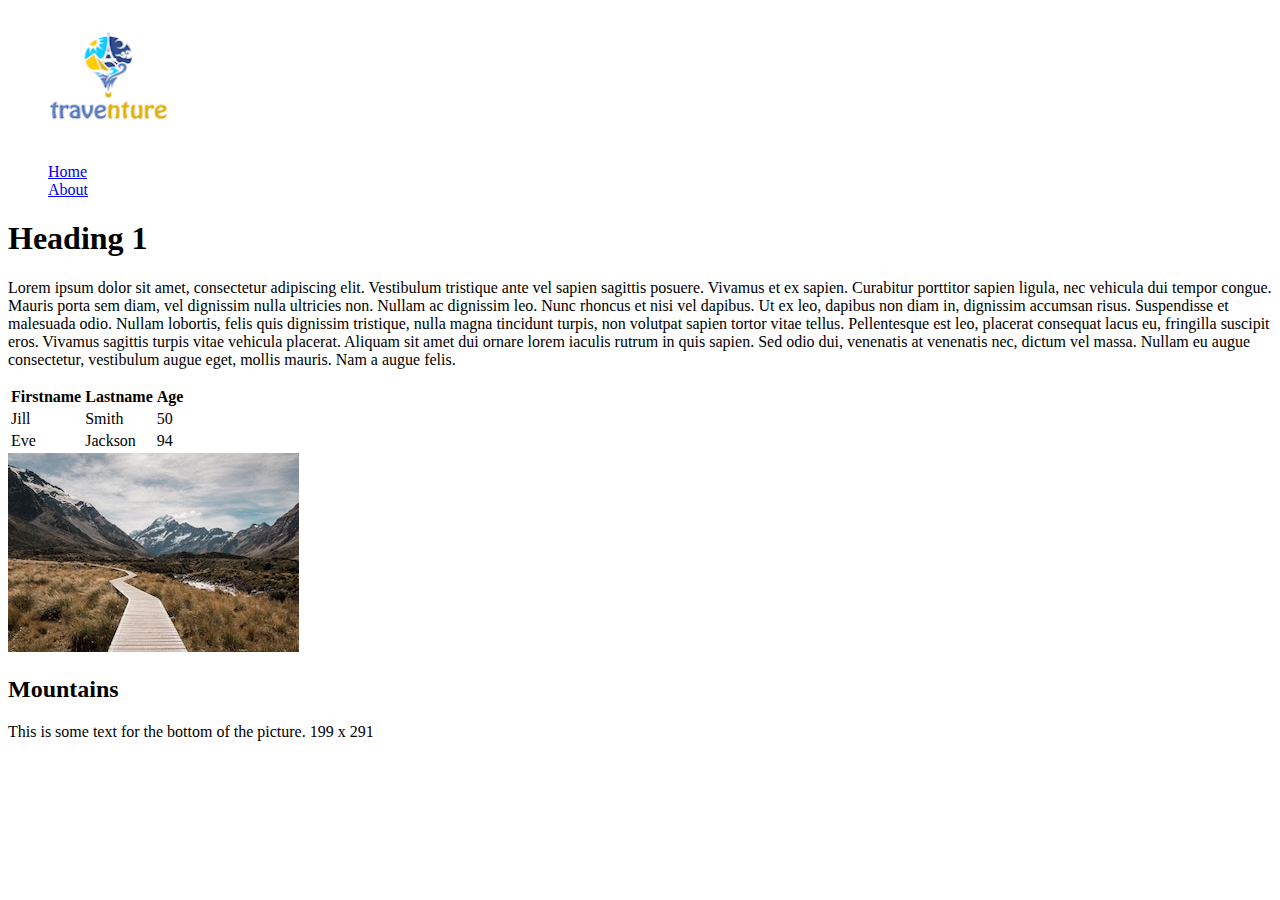
==== docs/about.html @ 5199d6c2 "added "about" page" ====
<!doctype html>

<html lang="en">
<head>
    <meta charset="utf-8">

    <title>The HTML5 Herald</title>
    <meta name="description" content="The HTML5 Herald">
    <meta name="author" content="SitePoint">

    <link rel="stylesheet" href="css/styles.css?v=1.0">

</head>

<body>
<div id="top" class="MarginCenter">
    <div id="logo" class="small floatLeft">
        <img src="images/traventure.png" alt="My company logo" height="135" width="200" />
    </div>
    <div id="menu" class="big floatLeft textRight">
        <ul type="none" class="clearMargin">
            <li class="displayInline"><a href="index.html">Home</a></li>
            <li class="displayInline"><a href="about.html">About</a></li>
        </ul>
    </div>
    <div id="main" class="clearFix">
        <div id="content" class="floatRight big grFont">
            <h1>Heading 1</h1>
            <p>
                Lorem ipsum dolor sit amet, consectetur adipiscing elit. Vestibulum tristique ante vel sapien sagittis
                posuere. Vivamus et ex sapien. Curabitur porttitor sapien ligula, nec vehicula dui tempor congue. Mauris
                porta sem diam, vel dignissim nulla ultricies non. Nullam ac dignissim leo. Nunc rhoncus et nisi vel
                dapibus. Ut ex leo, dapibus non diam in, dignissim accumsan risus. Suspendisse et malesuada odio. Nullam
                lobortis, felis quis dignissim tristique, nulla magna tincidunt turpis, non volutpat sapien tortor vitae
                tellus. Pellentesque est leo, placerat consequat lacus eu, fringilla suscipit eros. Vivamus sagittis
                turpis vitae vehicula placerat. Aliquam sit amet dui ornare lorem iaculis rutrum in quis sapien. Sed
                odio dui, venenatis at venenatis nec, dictum vel massa. Nullam eu augue consectetur, vestibulum augue
                eget, mollis mauris. Nam a augue felis.
            </p>
            <div id="table" >
                <table class="marginCenter thinBorder">
                    <tr class="textCenter">
                        <th>Firstname</th>
                        <th>Lastname</th>
                        <th>Age</th>
                    </tr>
                    <tr>
                        <td>Jill</td>
                        <td>Smith</td>
                        <td>50</td>
                    </tr>
                    <tr>
                        <td>Eve</td>
                        <td>Jackson</td>
                        <td>94</td>
                    </tr>
                </table>
            </div>
        </div>
        <div id="side" class="floatLeft small">

            <div id="rightside" class="thinBorder">
                <div id="mountainimage">
                    <img class="thinBorder" src="images/background-boardwalk-clouds-808465.jpg" height="199" width="291"/>
                </div>
                <div id="caption">
                    <h2 class="clearMargin">Mountains</h2>
                    <p class="clearMargin">
                        This is some text for the bottom of the picture. 199 x 291
                    </p>

                </div>
            </div>
        </div>

    </div>
</div>


<script src="js/scripts.js"></script>
</body>
</html>
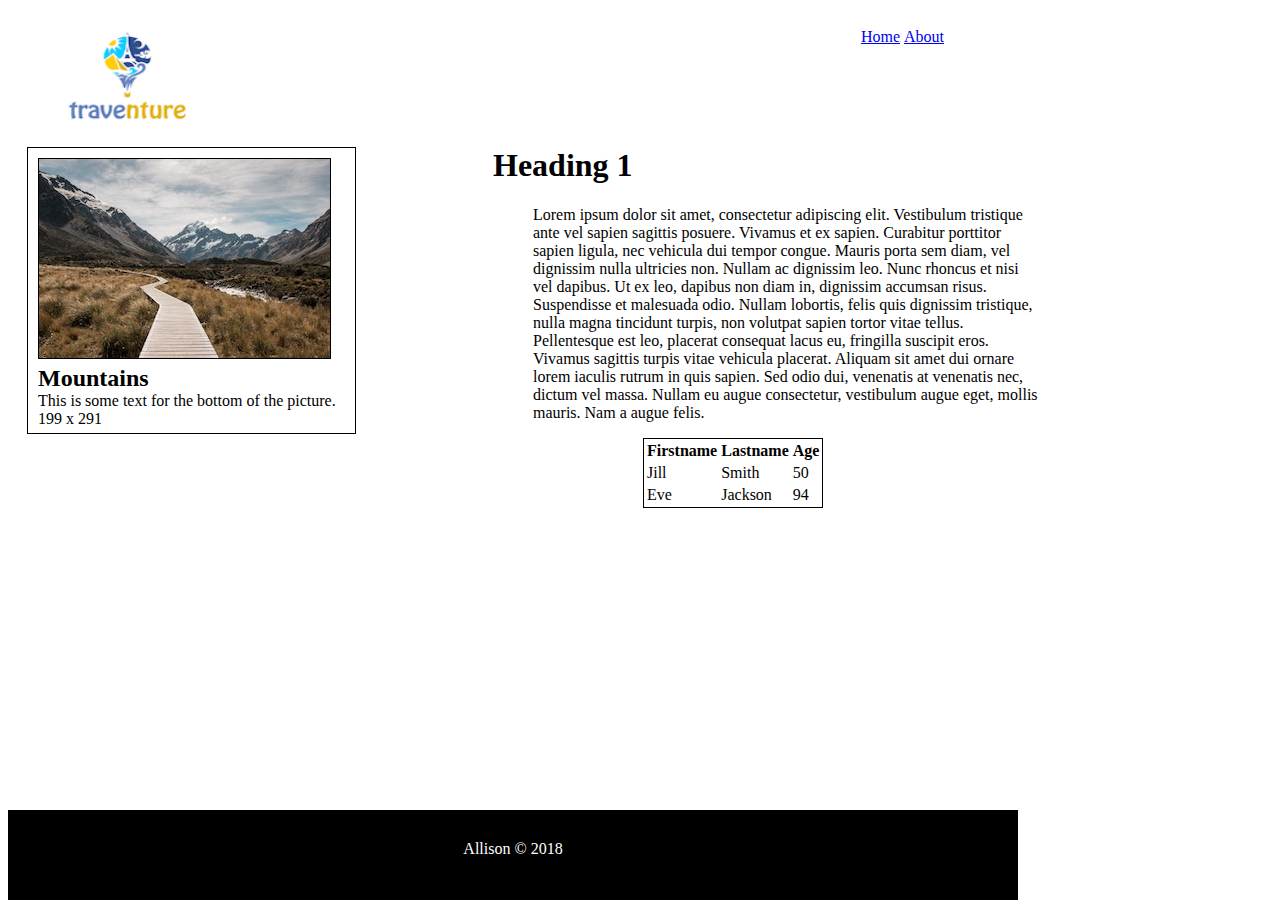
==== commit d0225224: "added styles to images fixed footer style" ====
--- a/docs/about.html
+++ b/docs/about.html
@@ -23,8 +23,8 @@
             <li class="displayInline"><a href="about.html">About</a></li>
         </ul>
     </div>
-    <div id="main" class="clearFix">
-        <div id="content" class="floatRight big grFont">
+    <div id="main" >
+        <div id="content" class="floatRight big ">
             <h1>Heading 1</h1>
             <p>
                 Lorem ipsum dolor sit amet, consectetur adipiscing elit. Vestibulum tristique ante vel sapien sagittis
@@ -74,6 +74,9 @@
         </div>
 
     </div>
+    <div id="footer" class="fixedposition bottomZero">
+        Allison &copy; 2018
+    </div>
 </div>
 
 
--- a/docs/css/styles.css
+++ b/docs/css/styles.css
@@ -0,0 +1,100 @@
+.big{
+    width: 545px;
+    padding-left: 24px;
+    padding-right: 34px;
+}
+.floatLeft{
+    float: left;
+}
+.textRight{
+    text-align: right;
+}
+.small{
+    width: 329px;
+    padding-left: 19px;
+    padding-right: 19px;
+}
+.displayInline{
+    display: inline;
+}
+.MarginCenter{
+    margin-right: auto;
+    margin-left: auto;
+}
+#menu{
+    padding-top: 20px;
+}
+#footer{
+    height: 30px;
+    background-color: black;
+    text-align: center;
+    color: white;
+    padding: 30px;
+
+
+}
+#mainimage {
+    background-size: cover;
+
+}
+#words h1{
+    position: relative;
+    top: 150px;
+    left: 100px;
+    color: white;
+}
+#words h2{
+    color: blue;
+    top: 150px;
+    left: 100px;
+    position: relative;
+
+
+}
+.clearfix{
+    clear: both;
+}
+
+
+.floatRight{
+    float: right;
+}
+
+.thinBorder {
+    border: 1px black solid;
+}
+#mountainimage{
+    padding-top: 10px;
+    padding-bottom: 0px;
+    padding-right:0px;
+    padding-left: 10px;
+}
+#content{
+    margin-right: 200px;
+    margin-top: 80px ;
+    margin-left: 10px;
+}
+#table{
+    margin-left: 150px;
+}
+
+#caption{
+    padding-bottom: 5px;
+    padding-left: 10px;
+    padding-top:2px;
+}
+.clearMargin {
+    margin: 0px;
+}
+#content p{
+    padding-left: 40px;
+}
+
+.fixedposition{
+    position: fixed;
+
+}
+.bottomZero{
+    bottom: 0px;
+    width: 950px;
+}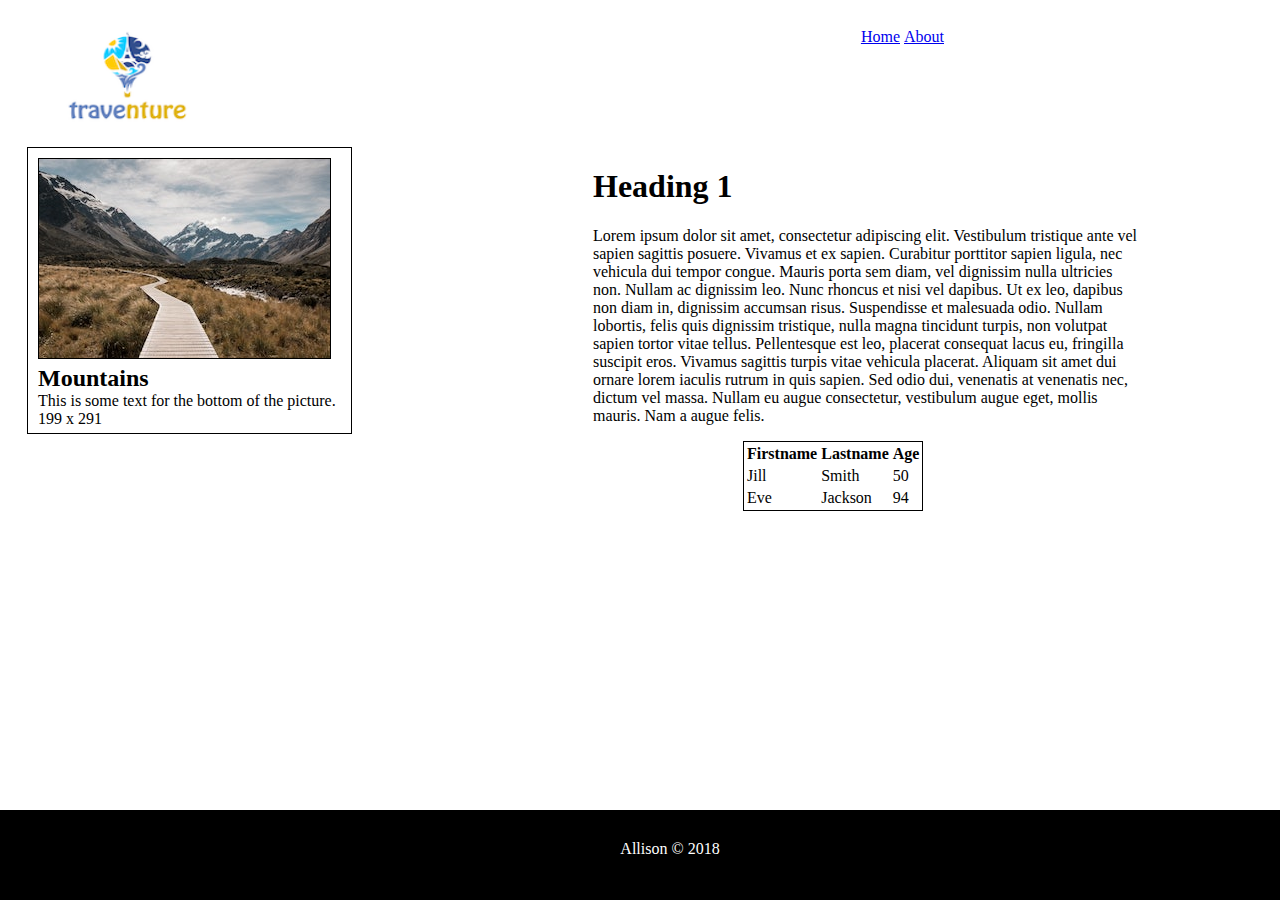
==== commit ed51efc0: "added styles to images fixed footer style" ====
--- a/docs/about.html
+++ b/docs/about.html
@@ -23,8 +23,25 @@
             <li class="displayInline"><a href="about.html">About</a></li>
         </ul>
     </div>
-    <div id="main" >
-        <div id="content" class="floatRight big ">
+</div>
+    <div id="secondMain" >
+
+        <div id="leftside" class="floatLeft small ">
+
+            <div id="border" class="thinBorder">
+                <div id="mountainimage">
+                    <img class="thinBorder" src="images/background-boardwalk-clouds-808465.jpg" height="199" width="291"/>
+                </div>
+                <div id="caption">
+                    <h2 class="clearMargin">Mountains</h2>
+                    <p class="clearMargin">
+                        This is some text for the bottom of the picture. 199 x 291
+                    </p>
+
+                </div>
+            </div>
+        </div>
+        <div id="rightside" class="floatRight big ">
             <h1>Heading 1</h1>
             <p>
                 Lorem ipsum dolor sit amet, consectetur adipiscing elit. Vestibulum tristique ante vel sapien sagittis
@@ -57,28 +74,12 @@
                 </table>
             </div>
         </div>
-        <div id="side" class="floatLeft small">
-
-            <div id="rightside" class="thinBorder">
-                <div id="mountainimage">
-                    <img class="thinBorder" src="images/background-boardwalk-clouds-808465.jpg" height="199" width="291"/>
-                </div>
-                <div id="caption">
-                    <h2 class="clearMargin">Mountains</h2>
-                    <p class="clearMargin">
-                        This is some text for the bottom of the picture. 199 x 291
-                    </p>
-
-                </div>
-            </div>
-        </div>
 
     </div>
-    <div id="footer" class="fixedposition bottomZero">
-        Allison &copy; 2018
-    </div>
+
+<div id="footer" class="footer">
+    Allison &copy; 2018
 </div>
-
 
 <script src="js/scripts.js"></script>
 </body>
--- a/docs/css/styles.css
+++ b/docs/css/styles.css
@@ -45,11 +45,15 @@
 }
 #words h2{
     color: blue;
-    top: 150px;
-    left: 100px;
+    top: 200px;
+    left: 350px;
     position: relative;
-
-
+}
+#words {
+    position: absolute;
+    width: 50%;
+    height: 100%;
+    background: rgba(0,0,0,.5);
 }
 .clearfix{
     clear: both;
@@ -90,11 +94,48 @@
     padding-left: 40px;
 }
 
-.fixedposition{
-    position: fixed;
+.footer {
+    position: absolute;
+    alignment: bottom;
+    left: 0;
+    bottom: 0;
+    width: 100%;
+    background-color: black;
+    color: white;
+    text-align: center;
+    padding-bottom: 0px;
+    padding-top: 0px;
+    margin-top: 0px;
+    margin-bottom: 0px;
+    clear: both;
 
 }
-.bottomZero{
-    bottom: 0px;
-    width: 950px;
+
+#main {
+    position: relative;
+    padding: 0px;
+    margin: 0px;
+
+}
+#secondMain {
+    clear: both;
+    width: 100%;
+    height: 100%;
+    padding-bottom: 50px;
+}
+
+#leftside {
+    position: absolute;
+    float: left;
+    width: 325px;
+}
+#rightside {
+    margin-right: 100px;
+    position: relative;
+}
+
+#top {
+    background-color: deeppink;
+    width: 100%;
+    height: 100%;
 }